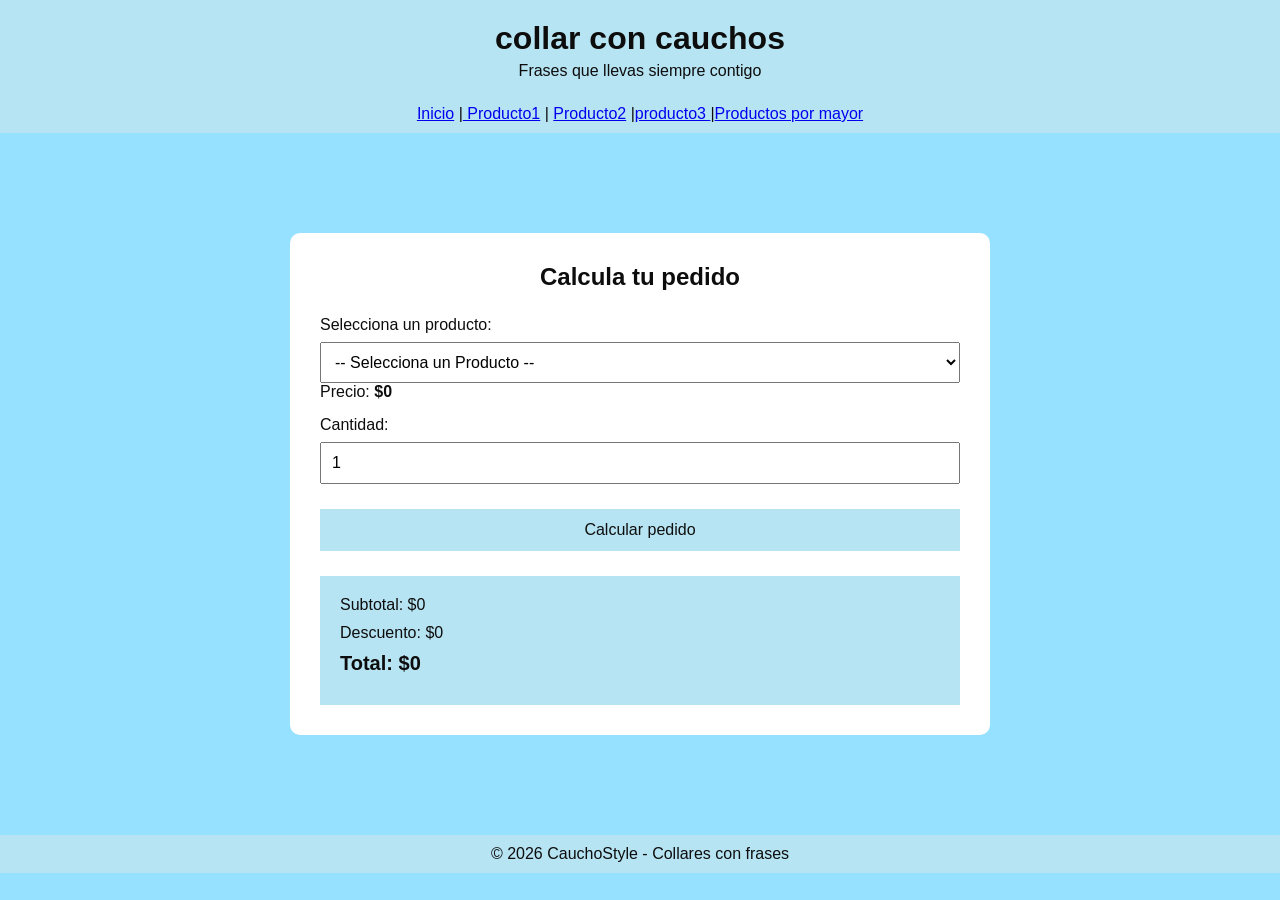
==== index.html @ 9c4cb42d "Rename estilo.html to index.html" ====
<!DOCTYPE html>
<html lang="en">
<head>
    <meta charset="UTF-8">
    <meta name="viewport" content="width=device-width, initial-scale=1.0">
    <title>Collar con Frases - CauchoStyle</title>
    <link rel="stylesheet" href="estlilo.css">
</head>
<body>
     <div class="encabezado">
        <h1>collar con cauchos</h1>
        <p>Frases que llevas siempre contigo</p>
    </div>

  
    <div class="menu">
 <p><a href="..//manillas cauchostyle1/ESTILO.HTML">Inicio</a> |<a href="../manillas cauchostyle2/ESTILO.HTML"> Producto1</a>  | <a href="..//manillas cauchostyle3/ESTILO.HTML">Producto2</a>  |<a href="../manilla cauchostyle4/estilo.html">producto3 </a>|<a href="..//productospormayor/estilo.html">Productos por mayor</a>   </p>
    </div>

    <main>
        <section class="calculadora">
            <h2>Calcula tu pedido</h2>
            <label for="producto">Selecciona un producto:</label>
            <select id="producto" onchange="mostrarPrecio()">
                <option value="seleccion">-- Selecciona un Producto --</option>
                <option value="camiseta">manilla</option>
                <option value="gorra">Collar</option>
                <option value="mochila">llavero</option>
            </select>
            <p>
                Precio:
                <span id="precio">$0</span>
            </p>
            <label for="cantidad">Cantidad:</label>

            <input type="number" id="cantidad" min="1" value="1">
            <button onclick="calcularPedido()">
                Calcular pedido
            </button>
            <div id="resultado">
                <p>Subtotal: <span id="subtotal">$0</span></p>
                <p>Descuento: <span id="descuento">$0</span></p>
                <p class="total">
                    Total: <span id="total">$0</span>
                </p>
            </div>
        </section>
    </main>

    <script>let precios = {
    seleccion: "",
    camiseta: 40000,
    gorra: 25000,
    mochila: 60000
};

function mostrarPrecio() {

    let producto = document.getElementById("producto").value;
    let precio = precios[producto];
    document.getElementById("precio").textContent = "$" + precio;

}

function calcularPedido() {

    let producto = document.getElementById("producto").value;
    let cantidad = document.getElementById("cantidad").value;
    let precio = precios[producto];
    let subtotal = precio * cantidad;
    let descuento = 0;

    if (subtotal >= 100000) {
        descuento = subtotal * 0.5;
    }

    let total = subtotal - descuento;
    document.getElementById("subtotal").textContent = "$" + subtotal;
    document.getElementById("descuento").textContent = "$" + descuento;
    document.getElementById("total").textContent = "$" + total;

}</script>
<div class="pie">
        <p>© 2026 CauchoStyle - Collares con frases</p>
    </div>
---- estlilo.css ----
* {
    margin: 0;
    padding: 0;
    box-sizing: border-box;
}

body {
    font-family:'Franklin Gothic Medium', 'Arial Narrow', Arial, sans-serif;
    background-color:  #95e1ff;
    color:  #0e0d0d;
}
.encabezado{
    background-color: rgb(182, 228, 243);
    width: 100%;
    text-align: center;
    padding: 15px 0;
    box-sizing: border-box;
}

.encabezado h1{
    margin: 5px 0;
}

.encabezado p{
    margin: 0;
}

.menu{
    background-color: rgb(182, 228, 243);
    width: 100%;
    margin: 0;
    text-align: center;
    padding: 10px;
    
}



main {
    max-width: 700px;
    margin: 100px auto;
}


.calculadora {
    background-color: white;
    padding: 30px;
    border-radius: 10px;
}

.calculadora h2 {
    text-align: center;
    margin-bottom: 25px;
}



label {
    display: block; 
    margin-top: 15px;
    margin-bottom: 8px;
}

select,
input {
    width: 100%;
    padding: 10px;
    font-size: 16px;
}

/* Precio */

#precio {
    font-weight: bold;/*negrilla*/
}

/* Botón */

button {
    width: 100%;
    margin-top: 25px;
    padding: 12px;
    border: none;
    background-color:   rgb(182, 228, 243);
    color: rgb(15, 15, 15);
    font-size: 16px;
    cursor: pointer;
}

button:hover {
    opacity: 0.8;
}

/* Resultado */

#resultado {
    margin-top: 25px;
    padding: 20px;
    background-color: rgb(182, 228, 243);
}

#resultado p {
    margin-bottom: 10px;
}

.total {
    font-size: 20px;
    font-weight: bold;
}
.pie{
    clear: both;
    background-color: rgb(182, 228, 243);
    width: 100%;
    text-align: center;
    padding: 10px 0;
    box-sizing: border-box;
}
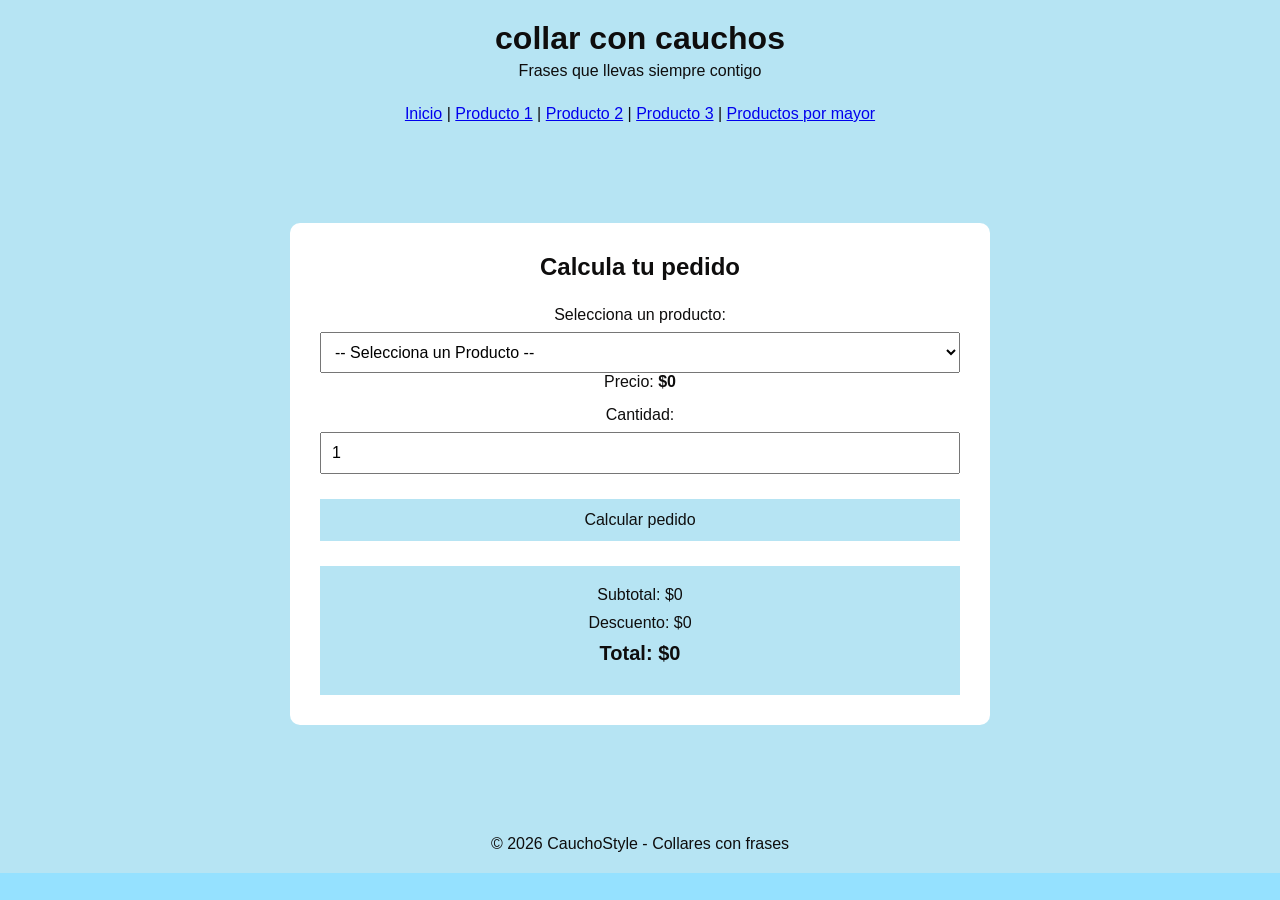
==== commit 21e80c4f: "Update index.html" ====
--- a/index.html
+++ b/index.html
@@ -14,8 +14,15 @@
 
   
     <div class="menu">
- <p><a href="..//manillas cauchostyle1/ESTILO.HTML">Inicio</a> |<a href="../manillas cauchostyle2/ESTILO.HTML"> Producto1</a>  | <a href="..//manillas cauchostyle3/ESTILO.HTML">Producto2</a>  |<a href="../manilla cauchostyle4/estilo.html">producto3 </a>|<a href="..//productospormayor/estilo.html">Productos por mayor</a>   </p>
-    </div>
+ 
+<p>
+  <a href="index.html">Inicio</a> |
+  <a href="manillas cauchostyle2/ESTILO.HTML">Producto 1</a> |
+  <a href="manillas cauchostyle3/ESTILO.HTML">Producto 2</a> |
+  <a href="manilla cauchostyle4/ESTILO.HTML">Producto 3</a> |
+  <a href="productospormayor/estilo.html">Productos por mayor</a>
+</p>
+
 
     <main>
         <section class="calculadora">
